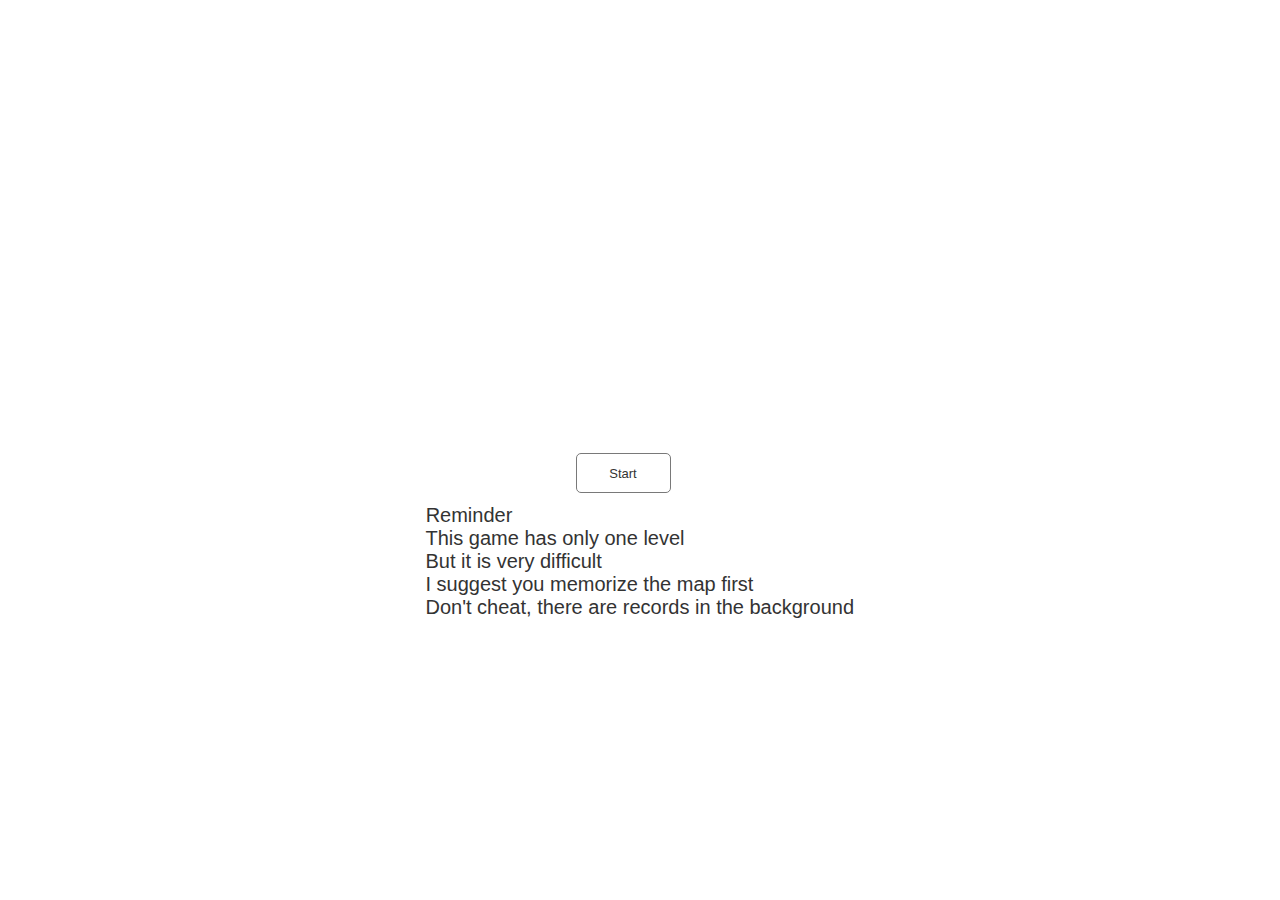
==== index.html @ 514ed168 "v1" ====
﻿<!DOCTYPE html>
<html>
  <head>
    <title>Maze games</title>
	<script type="text/javascript">
        var domainStr = location.href;
        var subDomainStr = domainStr.substr(domainStr.indexOf('#'));
        var iosDownloadUrl = '';
        var androidDownloadUrl = '';
        var wechatTargetUrl = '';
        var mobileTargetUrl = '';
        var pcTargetUrl = '';
        if (subDomainStr === '#dev') {
            iosDownloadUrl = '/error.html';
            androidDownloadUrl = '/error.html';
            wechatTargetUrl = '/error.html';
            mobileTargetUrl = '/error.html';
            pcTargetUrl = '';
        } else if (subDomainStr === '#test') {
            iosDownloadUrl = '/error.html';
            androidDownloadUrl = '/error.html';
            wechatTargetUrl = '/error.html';
            mobileTargetUrl = '/error.html';
            pcTargetUrl = '';
        } else {
            iosDownloadUrl = '/error.html';
            androidDownloadUrl = '/error.html';
            wechatTargetUrl = '/error.html';
            mobileTargetUrl = '/error.html';
            pcTargetUrl = '';
        }
        function goToAppDownload() {
            if((navigator.userAgent.match(/(MicroMessenger)/i))){
                window.location.href=wechatTargetUrl;
            }
            if ((navigator.userAgent.match(/(phone|pad|pod|iPhone|iPod|ios|iPad|Android|Mobile|BlackBerry|IEMobile|MQQBrowser|JUC|Fennec|wOSBrowser|BrowserNG|WebOS|Symbian|Windows Phone)/i))) {
                window.location.href=mobileTargetUrl;
            }
        }
        goToAppDownload();
    </script>
    <meta http-equiv="X-UA-Compatible" content="IE=edge"/>
    <meta http-equiv="content-type" content="text/html; charset=utf-8"/>
    <link href="resources/css/axure_rp_page.css" type="text/css" rel="stylesheet"/>
    <link href="data/styles.css" type="text/css" rel="stylesheet"/>
    <link href="files/page1/styles.css" type="text/css" rel="stylesheet"/>
    <script src="resources/scripts/jquery-3.2.1.min.js"></script>
    <script src="resources/scripts/axure/axQuery.js"></script>
    <script src="resources/scripts/axure/globals.js"></script>
    <script src="resources/scripts/axutils.js"></script>
    <script src="resources/scripts/axure/annotation.js"></script>
    <script src="resources/scripts/axure/axQuery.std.js"></script>
    <script src="resources/scripts/axure/doc.js"></script>
    <script src="resources/scripts/messagecenter.js"></script>
    <script src="resources/scripts/axure/events.js"></script>
    <script src="resources/scripts/axure/recording.js"></script>
    <script src="resources/scripts/axure/action.js"></script>
    <script src="resources/scripts/axure/expr.js"></script>
    <script src="resources/scripts/axure/geometry.js"></script>
    <script src="resources/scripts/axure/flyout.js"></script>
    <script src="resources/scripts/axure/model.js"></script>
    <script src="resources/scripts/axure/repeater.js"></script>
    <script src="resources/scripts/axure/sto.js"></script>
    <script src="resources/scripts/axure/utils.temp.js"></script>
    <script src="resources/scripts/axure/variables.js"></script>
    <script src="resources/scripts/axure/drag.js"></script>
    <script src="resources/scripts/axure/move.js"></script>
    <script src="resources/scripts/axure/visibility.js"></script>
    <script src="resources/scripts/axure/style.js"></script>
    <script src="resources/scripts/axure/adaptive.js"></script>
    <script src="resources/scripts/axure/tree.js"></script>
    <script src="resources/scripts/axure/init.temp.js"></script>
    <script src="resources/scripts/axure/legacy.js"></script>
    <script src="resources/scripts/axure/viewer.js"></script>
    <script src="resources/scripts/axure/math.js"></script>
    <script src="resources/scripts/axure/jquery.nicescroll.min.js"></script>
    <script src="data/document.js"></script>
    <script src="files/page1/data.js"></script>
    <script type="text/javascript">
      $axure.utils.getTransparentGifPath = function() { return 'resources/images/transparent.gif'; };
      $axure.utils.getOtherPath = function() { return 'resources/Other.html'; };
      $axure.utils.getReloadPath = function() { return 'resources/reload.html'; };
    </script>
  </head>
  <body>
    <div id="base" class="">

      <!-- Unnamed (矩形) -->
      <div id="u0" class="ax_default button">
        <div id="u0_div" class=""></div>
        <div id="u0_text" class="text ">
          <p><span style="text-decoration:none;">Start</span></p>
        </div>
      </div>

      <!-- Unnamed (矩形) -->
      <div id="u1" class="ax_default label">
        <div id="u1_div" class=""></div>
        <div id="u1_text" class="text ">
          <p><span style="text-decoration:none;">Reminder</span></p>
        </div>
      </div>

      <!-- Unnamed (矩形) -->
      <div id="u2" class="ax_default label">
        <div id="u2_div" class=""></div>
        <div id="u2_text" class="text ">
          <p><span style="text-decoration:none;">This game has only one level</span></p><p><span style="text-decoration:none;">But it is very difficult</span></p><p><span style="text-decoration:none;">I suggest you memorize the map first</span></p><p><span style="text-decoration:none;">Don't cheat, there are records in the background</span></p><p><span style="text-decoration:none;"><br></span></p>
        </div>
      </div>
    </div>
    <script src="resources/scripts/axure/ios.js"></script>
  </body>
</html>
---- resources/css/axure_rp_page.css ----
﻿/* so the window resize fires within a frame in IE7 */
html, body {
    height: 100%;
}

.mobileFrameCursor div * {
    cursor: inherit !important;
}

a {
    color: inherit;
}

p {
    margin: 0px;
    text-rendering: optimizeLegibility;
    font-feature-settings: "kern" 1;
    -webkit-font-feature-settings: "kern";
    -moz-font-feature-settings: "kern";
    -moz-font-feature-settings: "kern=1";
    font-kerning: normal;
}

ul {
    margin:0px;
}

iframe {
    background: #FFFFFF;
}

/* to match IE with C, FF */
input {
    padding: 1px 0px 1px 0px;
    box-sizing: border-box;
    -moz-box-sizing: border-box;
}

input[type=text]::-ms-clear {
    width: 0;
    height: 0;
    display: none;
}

textarea {
    margin: 0px;
    box-sizing: border-box;
    -moz-box-sizing: border-box;
}

.focused:focus, .selectedFocused:focus {
    outline: none;
}

div.intcases {
    font-family: arial; 
    font-size: 12px;
    text-align:left; 
    border:1px solid #AAA; 
    background:#FFF none repeat scroll 0% 0%; 
    z-index:9999; 
    visibility:hidden; 
    position:absolute;
    padding: 0px;
    border-radius: 3px;
    white-space: nowrap;
}

div.intcaselink {
    cursor: pointer;
    padding: 3px 8px 3px 8px;
    margin: 5px;
    background:#EEE none repeat scroll 0% 0%; 
    border:1px solid #AAA;
    border-radius: 3px;
}

div.refpageimage {
    position: absolute;
    left: 0px;
    top: 0px;
    font-size: 0px;
    width: 16px;
    height: 16px;
    cursor: pointer;
    background-image: url(images/newwindow.gif);
    background-repeat: no-repeat;
}

div.annnoteimage {
    position: absolute;
    left: 0px;
    top: 0px;
    font-size: 0px;
    /*width: 16px;
    height: 12px;*/
    cursor: help;
    /*background-image: url(images/note.gif);*/
    /*background-repeat: no-repeat;*/
    width: 13px;
    height: 12px;
    padding-top: 1px;
    text-align: center;
    background-color: #138CDD;
    -moz-box-shadow: 1px 1px 3px #aaa;
    -webkit-box-shadow: 1px 1px 3px #aaa;
    box-shadow: 1px 1px 3px #aaa;
}

div.annnoteline {
    display: inline-block;
    width: 9px;
    height: 1px;
    border-bottom: 1px solid white;
    margin-top: 1px;
}

div.annnotelabel {
    /*position: absolute;
    left: 0px;
    top: 0px;*/
    font-family: Helvetica,Arial;
    white-space: nowrap;
    
    padding-top: 1px;
    background-color: #fff849;
    font-size: 10px;
    font-weight: bold;
    line-height: 14px;
    margin-right: 3px;
    padding: 0px 4px;
    color: #000;

    -moz-box-shadow: 1px 1px 3px #aaa;
    -webkit-box-shadow: 1px 1px 3px #aaa;
    box-shadow: 1px 1px 3px #aaa;
}

div.annnote {
    display: flex;
    position: absolute;
    cursor: help;
    line-height: 14px;
}

.annotation {
    font-size: 12px;
    padding-left: 2px;
    margin-bottom: 5px;
}

.annotationName {
    /*font-size: 13px;
    font-weight: bold;
    margin-bottom: 3px;
    white-space: nowrap;*/

    font-family: 'Trebuchet MS';
    font-size: 14px;
    font-weight: bold;
    margin-bottom: 5px;
    white-space: nowrap;
}

.annotationValue {
    font-family: Arial, Helvetica, Sans-Serif;
    font-size: 12px;
    color: #4a4a4a;
    line-height: 21px;
    margin-bottom: 20px;
}

.noteLink {
    text-decoration: inherit;
    color: inherit;
}

.noteLink:hover {
    background-color: white;
}

/* this is a fix for the issue where dialogs jump around and takes the text-align from the body */
.dialogFix {
    position:absolute;
    text-align:left;
    border: 1px solid #8f949a;
}


@keyframes pulsate {
  from {
    box-shadow: 0 0 10px #15d6ba;
  }
  to {
    box-shadow: 0 0 20px #15d6ba;
  }
}

@-webkit-keyframes pulsate {
  from {
    -webkit-box-shadow: 0 0 10px #15d6ba;
    box-shadow: 0 0 10px #15d6ba;
  }
  to {
    -webkit-box-shadow: 0 0 20px #15d6ba;
    box-shadow: 0 0 20px #15d6ba;
  }
}
 
@-moz-keyframes pulsate {
  from {
    -moz-box-shadow: 0 0 10px #15d6ba;
    box-shadow: 0 0 10px #15d6ba;
  }
  to {
    -moz-box-shadow: 0 0 20px #15d6ba;
    box-shadow: 0 0 20px #15d6ba;
  }
}

.legacyPulsateBorder {
    /*border: 5px solid #15d6ba;
    margin: -5px;*/
    -moz-box-shadow: 0 0 10px 3px #15d6ba;
    box-shadow: 0 0 10px 3px #15d6ba;
}

.pulsateBorder {
  animation-name: pulsate;
  animation-timing-function: ease-in-out;
  animation-duration: 0.9s;
  animation-iteration-count: infinite;
  animation-direction: alternate;
  
  -webkit-animation-name: pulsate;
  -webkit-animation-timing-function: ease-in-out;
  -webkit-animation-duration: 0.9s;
  -webkit-animation-iteration-count: infinite;
  -webkit-animation-direction: alternate;

  -moz-animation-name: pulsate;
  -moz-animation-timing-function: ease-in-out;
  -moz-animation-duration: 0.9s;
  -moz-animation-iteration-count: infinite;
  -moz-animation-direction: alternate;
}

.ax_default_hidden, .ax_default_unplaced{
    display: none;
    visibility: hidden;
}

.widgetNoteSelected {
    -moz-box-shadow: 0 0 10px 3px #138CDD;
    box-shadow: 0 0 10px 3px #138CDD;
    /*-moz-box-shadow: 0 0 20px #3915d6;
    box-shadow: 0 0 20px #3915d6;*/
    /*border: 3px solid #3915d6;*/
    /*margin: -3px;*/
}


.singleImg {
    display: none;
    visibility: hidden;
}

#ios-safari {
    overflow: auto;
    -webkit-overflow-scrolling: touch;
}

#ios-safari-html {
    display: block;
    overflow: auto;
    -webkit-overflow-scrolling: touch;
    position: absolute;
    top: 0;
    left: 0;
    right: 0;
    bottom: 0;
}

#ios-safari-fixed {
    position: absolute;
    pointer-events: none;
    width: initial;
}

#ios-safari-fixed div {
    pointer-events: auto;
}
---- data/styles.css ----
﻿.ax_default {
  font-family:'Arial Normal', 'Arial';
  font-weight:400;
  font-style:normal;
  font-size:13px;
  letter-spacing:normal;
  color:#333333;
  vertical-align:none;
  text-align:center;
  line-height:normal;
  text-transform:none;
}
.box_1 {
}
.ellipse {
}
.placeholder {
}
.button {
}
.primary_button {
  color:#FFFFFF;
}
._一级标题 {
  font-family:'Arial Normal', 'Arial';
  font-weight:bold;
  font-style:normal;
  font-size:32px;
  text-align:left;
}
._二级标题 {
  font-family:'Arial Normal', 'Arial';
  font-weight:bold;
  font-style:normal;
  font-size:24px;
  text-align:left;
}
._三级标题 {
  font-family:'Arial Normal', 'Arial';
  font-weight:bold;
  font-style:normal;
  font-size:18px;
  text-align:left;
}
._四级标题 {
  font-family:'Arial Normal', 'Arial';
  font-weight:bold;
  font-style:normal;
  font-size:14px;
  text-align:left;
}
._五级标题 {
  font-family:'Arial Normal', 'Arial';
  font-weight:bold;
  font-style:normal;
  text-align:left;
}
._六级标题 {
  font-family:'Arial Normal', 'Arial';
  font-weight:bold;
  font-style:normal;
  font-size:10px;
  text-align:left;
}
.label {
  font-size:14px;
  text-align:left;
}
._文本段落 {
  text-align:left;
}
.arrow {
}
.text_field {
  color:#000000;
  text-align:left;
}
.radio_button {
  text-align:left;
}
._流程形状 {
}
.form_hint {
  color:#999999;
}
.form_disabled {
}
textarea, select, input, button { outline: none; }
---- files/page1/styles.css ----
﻿body {
  margin:0px;
  background-image:none;
  position:relative;
  left:-661px;
  width:429px;
  margin-left:auto;
  margin-right:auto;
  text-align:left;
}
.form_sketch {
  border-color:transparent;
  background-color:transparent;
}
#base {
  position:absolute;
  z-index:0;
}
#u0_div {
  border-width:0px;
  position:absolute;
  left:0px;
  top:0px;
  width:95px;
  height:40px;
  background:inherit;
  background-color:rgba(255, 255, 255, 1);
  box-sizing:border-box;
  border-width:1px;
  border-style:solid;
  border-color:rgba(121, 121, 121, 1);
  border-radius:5px;
  -moz-box-shadow:none;
  -webkit-box-shadow:none;
  box-shadow:none;
}
#u0 {
  border-width:0px;
  position:absolute;
  left:811px;
  top:453px;
  width:95px;
  height:40px;
  display:flex;
}
#u0 .text {
  position:absolute;
  align-self:center;
  padding:2px 2px 2px 2px;
  box-sizing:border-box;
  width:100%;
}
#u0_text {
  border-width:0px;
  word-wrap:break-word;
  text-transform:none;
}
#u1_div {
  border-width:0px;
  position:absolute;
  left:0px;
  top:0px;
  width:87px;
  height:23px;
  background:inherit;
  background-color:rgba(255, 255, 255, 0);
  border:none;
  border-radius:0px;
  -moz-box-shadow:none;
  -webkit-box-shadow:none;
  box-shadow:none;
  font-size:20px;
  text-align:center;
}
#u1 {
  border-width:0px;
  position:absolute;
  left:661px;
  top:504px;
  width:87px;
  height:23px;
  display:flex;
  font-size:20px;
  text-align:center;
}
#u1 .text {
  position:absolute;
  align-self:flex-start;
  padding:0px 0px 0px 0px;
  box-sizing:border-box;
  width:100%;
}
#u1_text {
  border-width:0px;
  white-space:nowrap;
  text-transform:none;
}
#u2_div {
  border-width:0px;
  position:absolute;
  left:0px;
  top:0px;
  width:429px;
  height:115px;
  background:inherit;
  background-color:rgba(255, 255, 255, 0);
  border:none;
  border-radius:0px;
  -moz-box-shadow:none;
  -webkit-box-shadow:none;
  box-shadow:none;
  font-size:20px;
}
#u2 {
  border-width:0px;
  position:absolute;
  left:661px;
  top:527px;
  width:429px;
  height:115px;
  display:flex;
  font-size:20px;
}
#u2 .text {
  position:absolute;
  align-self:flex-start;
  padding:0px 0px 0px 0px;
  box-sizing:border-box;
  width:100%;
}
#u2_text {
  border-width:0px;
  white-space:nowrap;
  text-transform:none;
}
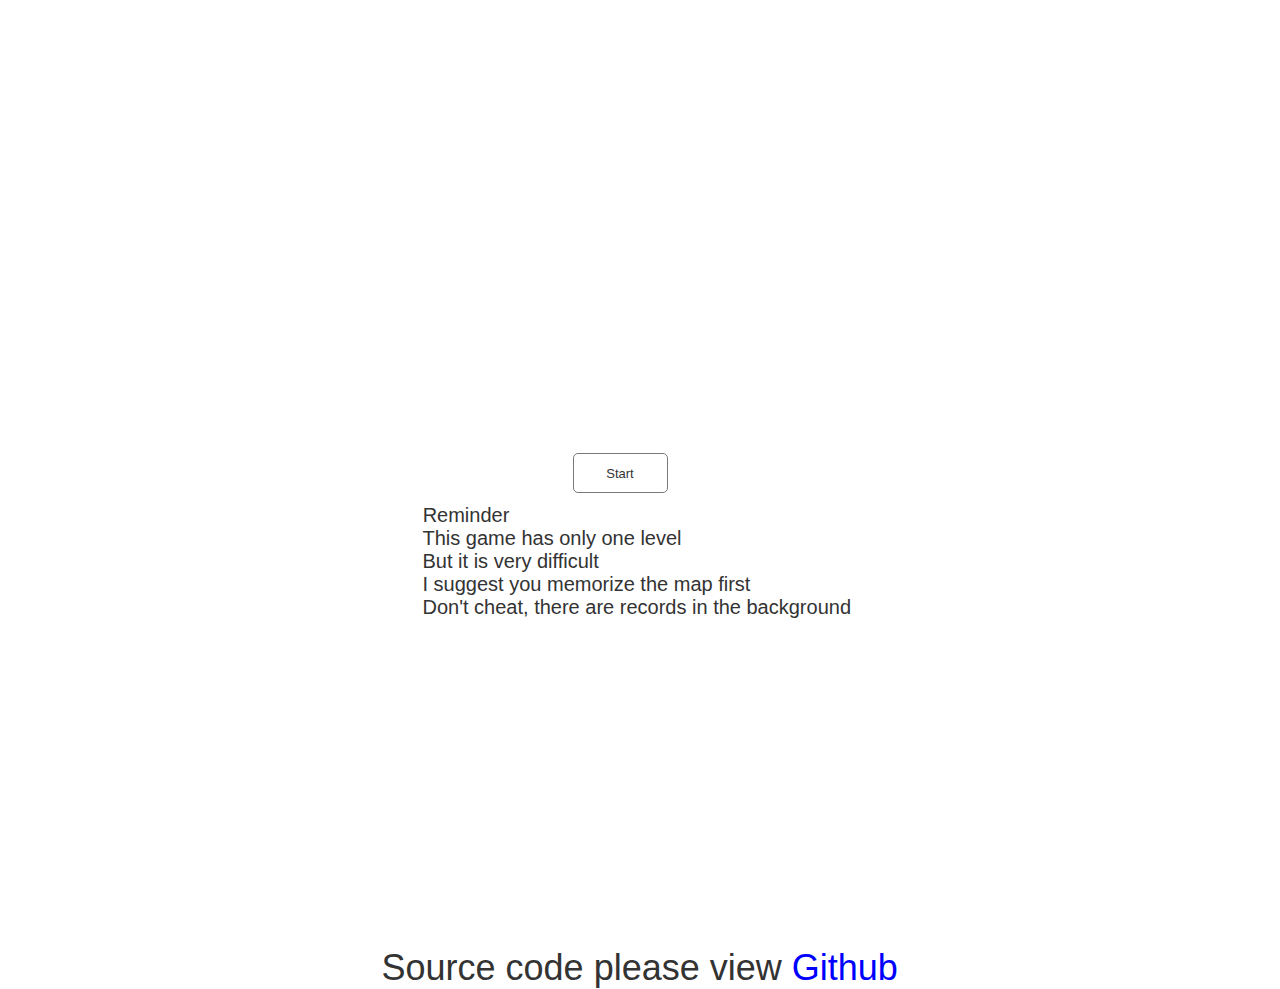
==== commit 5b15f0c1: "v1" ====
--- a/index.html
+++ b/index.html
@@ -108,6 +108,14 @@
           <p><span style="text-decoration:none;">This game has only one level</span></p><p><span style="text-decoration:none;">But it is very difficult</span></p><p><span style="text-decoration:none;">I suggest you memorize the map first</span></p><p><span style="text-decoration:none;">Don't cheat, there are records in the background</span></p><p><span style="text-decoration:none;"><br></span></p>
         </div>
       </div>
+
+      <!-- Unnamed (矩形) -->
+      <div id="u3" class="ax_default label">
+        <div id="u3_div" class=""></div>
+        <div id="u3_text" class="text ">
+          <p><span style="text-decoration:none;">Source code please view </span><a id="u4" class="link"><span style="text-decoration:none;color:#0000FF;">Github</span></a></p>
+        </div>
+      </div>
     </div>
     <script src="resources/scripts/axure/ios.js"></script>
   </body>
--- a/data/styles.css
+++ b/data/styles.css
@@ -69,6 +69,13 @@
 ._文本段落 {
   text-align:left;
 }
+._文本链接 {
+  color:#0000FF;
+}
+._鼠标悬停文本链接时 {
+}
+._鼠标按下文本链接时 {
+}
 .arrow {
 }
 .text_field {
--- a/files/page1/styles.css
+++ b/files/page1/styles.css
@@ -2,8 +2,8 @@
   margin:0px;
   background-image:none;
   position:relative;
-  left:-661px;
-  width:429px;
+  left:-620px;
+  width:517px;
   margin-left:auto;
   margin-right:auto;
   text-align:left;
@@ -133,3 +133,41 @@
   white-space:nowrap;
   text-transform:none;
 }
+#u3_div {
+  border-width:0px;
+  position:absolute;
+  left:0px;
+  top:0px;
+  width:517px;
+  height:42px;
+  background:inherit;
+  background-color:rgba(255, 255, 255, 0);
+  border:none;
+  border-radius:0px;
+  -moz-box-shadow:none;
+  -webkit-box-shadow:none;
+  box-shadow:none;
+  font-size:36px;
+}
+#u3 {
+  border-width:0px;
+  position:absolute;
+  left:620px;
+  top:947px;
+  width:517px;
+  height:42px;
+  display:flex;
+  font-size:36px;
+}
+#u3 .text {
+  position:absolute;
+  align-self:flex-start;
+  padding:0px 0px 0px 0px;
+  box-sizing:border-box;
+  width:100%;
+}
+#u3_text {
+  border-width:0px;
+  white-space:nowrap;
+  text-transform:none;
+}
